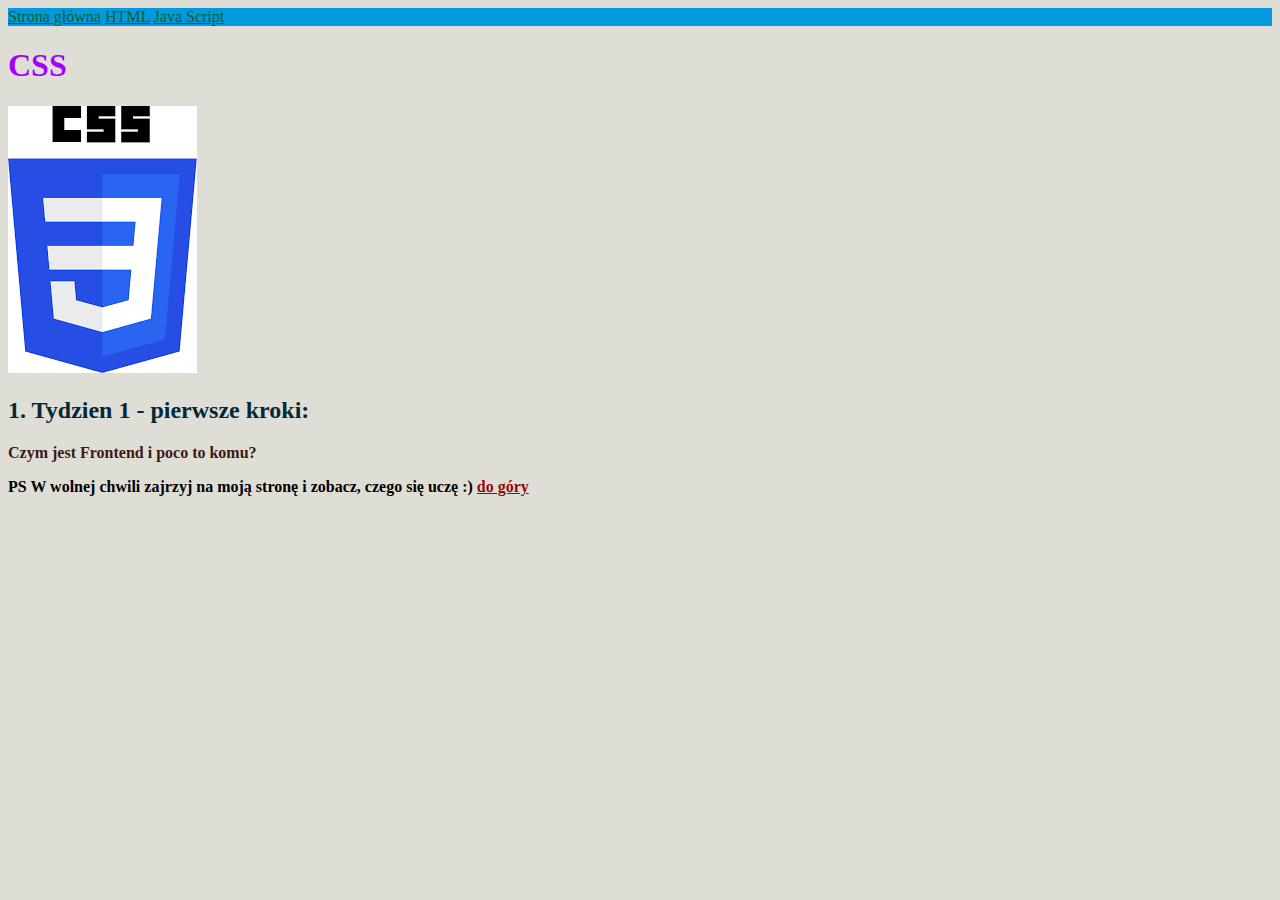
==== css.html @ 52053b60 "initial commit" ====
<!DOCTYPE html>
<html lang="pl">

<head>
    <meta charset="UTF-8">
    <meta name="viewport" content="width=device-width, initial-scale=1.0">
    <title>Document</title>
    <link href="style.css" rel="stylesheet" type="text/css">
</head>

<body>
    <header class="css">
        <nav>
            <a href="index.html">Strona główna</a>
            <a href="html.html">HTML</a>
            <a href="javaScript.html">Java Script</a>
        </nav>
    </header>


    <main>
        <header id="top">
            <h1>CSS</h1>
            <img src="css.png" alt="symbol" />
        </header>

        <section>
            <article>
                <h2 class="darkgoldenrod-header">1. Tydzien 1 - pierwsze kroki:</h2>
                <p><b>Czym jest Frontend i poco to komu?

                </p>
            </article>

        </section>

    </main>
    <footer>
        PS W wolnej chwili zajrzyj na moją stronę i zobacz, czego się uczę :) <a href="#top">do góry</a>
    </footer>
   
</body>

</html>
---- style.css ----
body {
    background:rgb(223, 222, 214);
}



h1 {
    color:rgb(162, 0, 255);
}
h2 {
    color:#3514aa;
}
p {
    color:#3d1818;
}
.darkgoldenrod-header {
    color:rgb(4, 41, 53);
}

nav a{
    color:#02632a
}

a {
    color:#920b0b
}

.html {
    background: #df5303;
}

.css {
    background: #0399df
}

.js {
    background: #c0c402

}
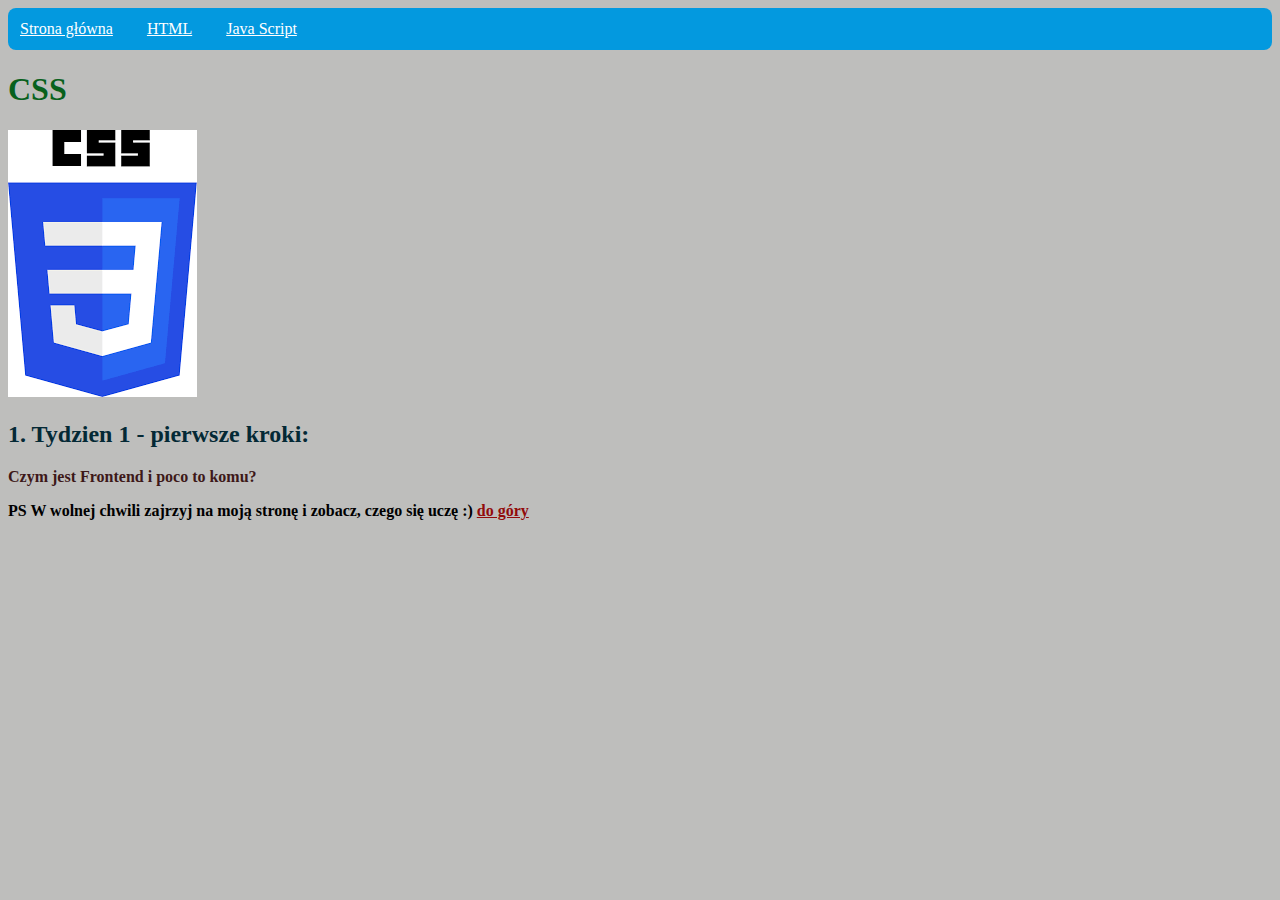
==== commit b6e94b43: "putting blocks" ====
--- a/css.html
+++ b/css.html
@@ -9,11 +9,11 @@
 </head>
 
 <body>
-    <header class="css">
-        <nav>
-            <a href="index.html">Strona główna</a>
-            <a href="html.html">HTML</a>
-            <a href="javaScript.html">Java Script</a>
+    <header>
+        <nav class="navigation-css">
+            <a class="navigation-css__link" href="index.html">Strona główna</a>
+            <a class="navigation-css__link" href="html.html">HTML</a>
+            <a class="navigation-css__link" href="javaScript.html">Java Script</a>
         </nav>
     </header>
 
--- a/style.css
+++ b/style.css
@@ -1,39 +1,101 @@
 body {
-    background:rgb(223, 222, 214);
+  background: rgb(190, 190, 188);
 }
 
-
-
 h1 {
-    color:rgb(162, 0, 255);
+  color: rgb(8, 97, 28);
 }
 h2 {
-    color:#3514aa;
+  color: #3514aa;
 }
 p {
-    color:#3d1818;
+  color: #3d1818;
 }
 .darkgoldenrod-header {
-    color:rgb(4, 41, 53);
-}
-
-nav a{
-    color:#02632a
+  color: rgb(4, 41, 53);
 }
 
 a {
-    color:#920b0b
+  color: #920b0b;
 }
 
-.html {
-    background: #df5303;
+.navigation {
+  background: #544f9c;
+  padding: 12px;
+  border-radius: 8px;
 }
 
-.css {
-    background: #0399df
+.navigation__link {
+  color: #d1d412;
+  display: inline-block;
+  margin-right: 30px;
 }
 
-.js {
-    background: #c0c402
+.navigation-html {
+  background: #df5303;
+  padding: 12px;
+  border-radius: 8px;
+}
+.navigation-html__link {
+  color: #fff;
+  display: inline-block;
+  margin-right: 30px;
+}
 
-}+.navigation-css {
+  background: #0399df;
+  padding: 12px;
+  border-radius: 8px;
+}
+
+.navigation-css__link {
+  color: #fff;
+  display: inline-block;
+  margin-right: 30px;
+}
+
+.navigation-js {
+  background: #c0c402;
+  padding: 12px;
+  border-radius: 8px;
+}
+
+.navigation-js__link {
+  color: #fff;
+  display: inline-block;
+  margin-right: 30px;
+}
+
+.week-title {
+  color: #941903;
+  padding: 12px;
+  margin-right: 30px;
+}
+
+.week-title__link {
+  background: rgb(70, 71, 71);
+  padding: 12px;
+  display: inline;
+  border-radius: 8px;
+  margin-right: 30px;
+}
+
+.week-title__link--1 {
+  color: rgb(209, 108, 13);
+}
+
+.week-title__link--2 {
+  color: rgb(11, 117, 7);
+}
+
+.week-title__link--3 {
+  color: #0e88c0;
+}
+
+.week-title__link--4 {
+  color: #6a0ec0;
+}
+
+.week-title__link--5 {
+  color: #c00e0e;
+}
